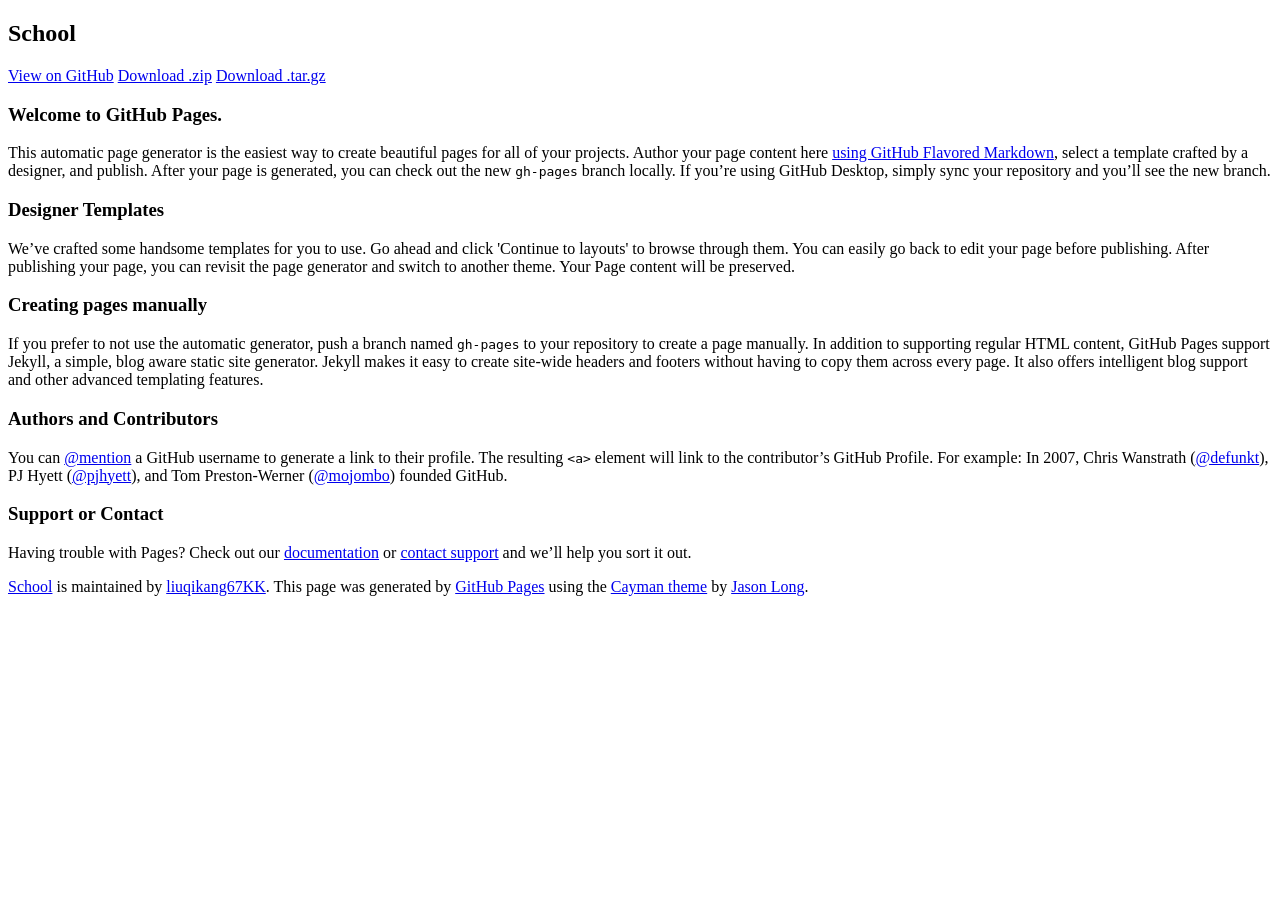
==== index.html @ 3e99d190 "Create gh-pages branch via GitHub" ====
<!DOCTYPE html>
<html lang="en-us">
  <head>
    <meta charset="UTF-8">
    <title>School by liuqikang67KK</title>
    <meta name="viewport" content="width=device-width, initial-scale=1">
    <link rel="stylesheet" type="text/css" href="stylesheets/normalize.css" media="screen">
    <link href='https://fonts.googleapis.com/css?family=Open+Sans:400,700' rel='stylesheet' type='text/css'>
    <link rel="stylesheet" type="text/css" href="stylesheets/stylesheet.css" media="screen">
    <link rel="stylesheet" type="text/css" href="stylesheets/github-light.css" media="screen">
  </head>
  <body>
    <section class="page-header">
      <h1 class="project-name">School</h1>
      <h2 class="project-tagline"></h2>
      <a href="https://github.com/liuqikang67KK/school" class="btn">View on GitHub</a>
      <a href="https://github.com/liuqikang67KK/school/zipball/master" class="btn">Download .zip</a>
      <a href="https://github.com/liuqikang67KK/school/tarball/master" class="btn">Download .tar.gz</a>
    </section>

    <section class="main-content">
      <h3>
<a id="welcome-to-github-pages" class="anchor" href="#welcome-to-github-pages" aria-hidden="true"><span aria-hidden="true" class="octicon octicon-link"></span></a>Welcome to GitHub Pages.</h3>

<p>This automatic page generator is the easiest way to create beautiful pages for all of your projects. Author your page content here <a href="https://guides.github.com/features/mastering-markdown/">using GitHub Flavored Markdown</a>, select a template crafted by a designer, and publish. After your page is generated, you can check out the new <code>gh-pages</code> branch locally. If you’re using GitHub Desktop, simply sync your repository and you’ll see the new branch.</p>

<h3>
<a id="designer-templates" class="anchor" href="#designer-templates" aria-hidden="true"><span aria-hidden="true" class="octicon octicon-link"></span></a>Designer Templates</h3>

<p>We’ve crafted some handsome templates for you to use. Go ahead and click 'Continue to layouts' to browse through them. You can easily go back to edit your page before publishing. After publishing your page, you can revisit the page generator and switch to another theme. Your Page content will be preserved.</p>

<h3>
<a id="creating-pages-manually" class="anchor" href="#creating-pages-manually" aria-hidden="true"><span aria-hidden="true" class="octicon octicon-link"></span></a>Creating pages manually</h3>

<p>If you prefer to not use the automatic generator, push a branch named <code>gh-pages</code> to your repository to create a page manually. In addition to supporting regular HTML content, GitHub Pages support Jekyll, a simple, blog aware static site generator. Jekyll makes it easy to create site-wide headers and footers without having to copy them across every page. It also offers intelligent blog support and other advanced templating features.</p>

<h3>
<a id="authors-and-contributors" class="anchor" href="#authors-and-contributors" aria-hidden="true"><span aria-hidden="true" class="octicon octicon-link"></span></a>Authors and Contributors</h3>

<p>You can <a href="https://help.github.com/articles/basic-writing-and-formatting-syntax/#mentioning-users-and-teams" class="user-mention">@mention</a> a GitHub username to generate a link to their profile. The resulting <code>&lt;a&gt;</code> element will link to the contributor’s GitHub Profile. For example: In 2007, Chris Wanstrath (<a href="https://github.com/defunkt" class="user-mention">@defunkt</a>), PJ Hyett (<a href="https://github.com/pjhyett" class="user-mention">@pjhyett</a>), and Tom Preston-Werner (<a href="https://github.com/mojombo" class="user-mention">@mojombo</a>) founded GitHub.</p>

<h3>
<a id="support-or-contact" class="anchor" href="#support-or-contact" aria-hidden="true"><span aria-hidden="true" class="octicon octicon-link"></span></a>Support or Contact</h3>

<p>Having trouble with Pages? Check out our <a href="https://help.github.com/pages">documentation</a> or <a href="https://github.com/contact">contact support</a> and we’ll help you sort it out.</p>

      <footer class="site-footer">
        <span class="site-footer-owner"><a href="https://github.com/liuqikang67KK/school">School</a> is maintained by <a href="https://github.com/liuqikang67KK">liuqikang67KK</a>.</span>

        <span class="site-footer-credits">This page was generated by <a href="https://pages.github.com">GitHub Pages</a> using the <a href="https://github.com/jasonlong/cayman-theme">Cayman theme</a> by <a href="https://twitter.com/jasonlong">Jason Long</a>.</span>
      </footer>

    </section>

  
  </body>
</html>
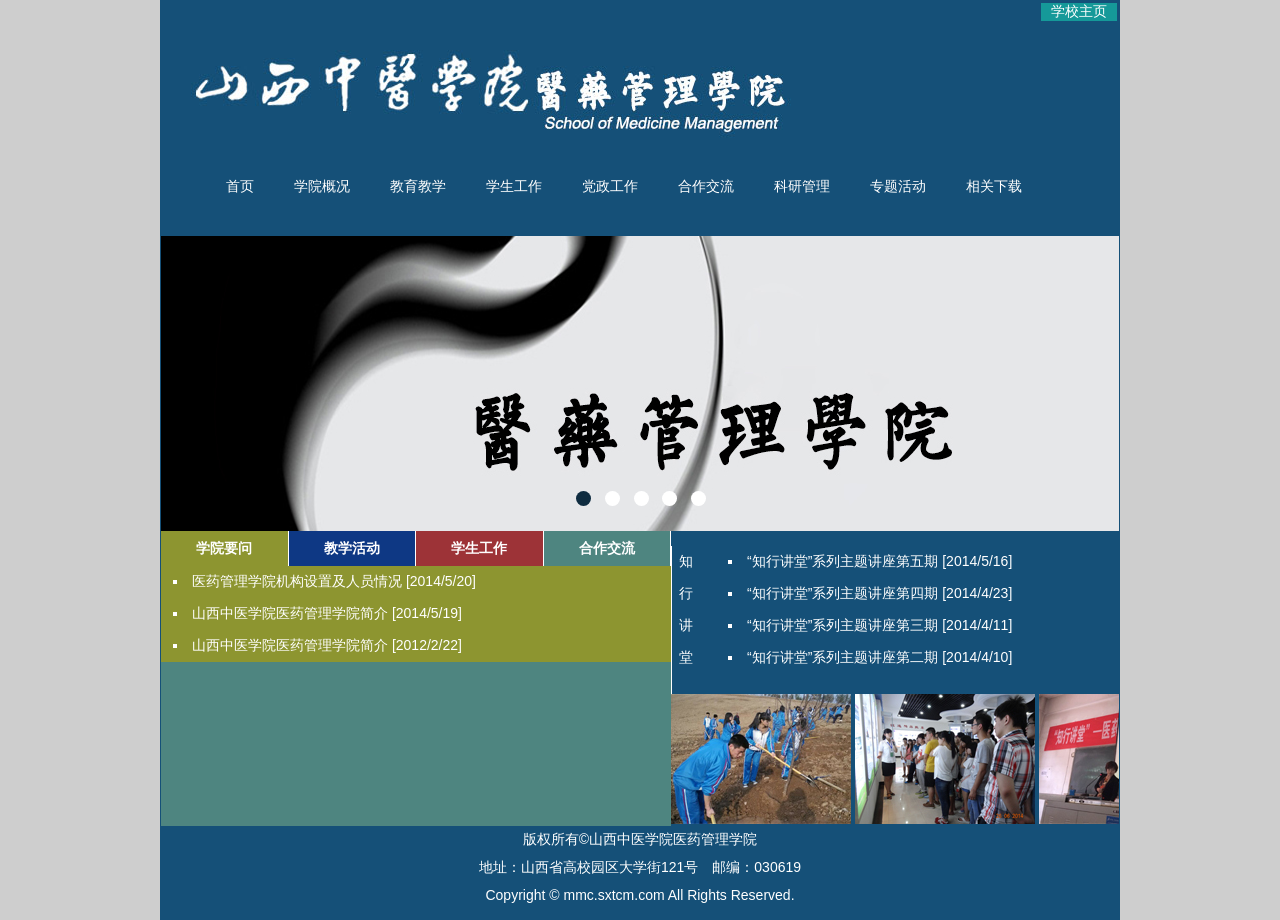
==== commit 765e801a: "dddd" ====
--- a/index.html
+++ b/index.html
@@ -1,57 +1,224 @@
 <!DOCTYPE html>
-<html lang="en-us">
-  <head>
-    <meta charset="UTF-8">
-    <title>School by liuqikang67KK</title>
-    <meta name="viewport" content="width=device-width, initial-scale=1">
-    <link rel="stylesheet" type="text/css" href="stylesheets/normalize.css" media="screen">
-    <link href='https://fonts.googleapis.com/css?family=Open+Sans:400,700' rel='stylesheet' type='text/css'>
-    <link rel="stylesheet" type="text/css" href="stylesheets/stylesheet.css" media="screen">
-    <link rel="stylesheet" type="text/css" href="stylesheets/github-light.css" media="screen">
-  </head>
-  <body>
-    <section class="page-header">
-      <h1 class="project-name">School</h1>
-      <h2 class="project-tagline"></h2>
-      <a href="https://github.com/liuqikang67KK/school" class="btn">View on GitHub</a>
-      <a href="https://github.com/liuqikang67KK/school/zipball/master" class="btn">Download .zip</a>
-      <a href="https://github.com/liuqikang67KK/school/tarball/master" class="btn">Download .tar.gz</a>
-    </section>
-
-    <section class="main-content">
-      <h3>
-<a id="welcome-to-github-pages" class="anchor" href="#welcome-to-github-pages" aria-hidden="true"><span aria-hidden="true" class="octicon octicon-link"></span></a>Welcome to GitHub Pages.</h3>
-
-<p>This automatic page generator is the easiest way to create beautiful pages for all of your projects. Author your page content here <a href="https://guides.github.com/features/mastering-markdown/">using GitHub Flavored Markdown</a>, select a template crafted by a designer, and publish. After your page is generated, you can check out the new <code>gh-pages</code> branch locally. If you’re using GitHub Desktop, simply sync your repository and you’ll see the new branch.</p>
-
-<h3>
-<a id="designer-templates" class="anchor" href="#designer-templates" aria-hidden="true"><span aria-hidden="true" class="octicon octicon-link"></span></a>Designer Templates</h3>
-
-<p>We’ve crafted some handsome templates for you to use. Go ahead and click 'Continue to layouts' to browse through them. You can easily go back to edit your page before publishing. After publishing your page, you can revisit the page generator and switch to another theme. Your Page content will be preserved.</p>
-
-<h3>
-<a id="creating-pages-manually" class="anchor" href="#creating-pages-manually" aria-hidden="true"><span aria-hidden="true" class="octicon octicon-link"></span></a>Creating pages manually</h3>
-
-<p>If you prefer to not use the automatic generator, push a branch named <code>gh-pages</code> to your repository to create a page manually. In addition to supporting regular HTML content, GitHub Pages support Jekyll, a simple, blog aware static site generator. Jekyll makes it easy to create site-wide headers and footers without having to copy them across every page. It also offers intelligent blog support and other advanced templating features.</p>
-
-<h3>
-<a id="authors-and-contributors" class="anchor" href="#authors-and-contributors" aria-hidden="true"><span aria-hidden="true" class="octicon octicon-link"></span></a>Authors and Contributors</h3>
-
-<p>You can <a href="https://help.github.com/articles/basic-writing-and-formatting-syntax/#mentioning-users-and-teams" class="user-mention">@mention</a> a GitHub username to generate a link to their profile. The resulting <code>&lt;a&gt;</code> element will link to the contributor’s GitHub Profile. For example: In 2007, Chris Wanstrath (<a href="https://github.com/defunkt" class="user-mention">@defunkt</a>), PJ Hyett (<a href="https://github.com/pjhyett" class="user-mention">@pjhyett</a>), and Tom Preston-Werner (<a href="https://github.com/mojombo" class="user-mention">@mojombo</a>) founded GitHub.</p>
-
-<h3>
-<a id="support-or-contact" class="anchor" href="#support-or-contact" aria-hidden="true"><span aria-hidden="true" class="octicon octicon-link"></span></a>Support or Contact</h3>
-
-<p>Having trouble with Pages? Check out our <a href="https://help.github.com/pages">documentation</a> or <a href="https://github.com/contact">contact support</a> and we’ll help you sort it out.</p>
-
-      <footer class="site-footer">
-        <span class="site-footer-owner"><a href="https://github.com/liuqikang67KK/school">School</a> is maintained by <a href="https://github.com/liuqikang67KK">liuqikang67KK</a>.</span>
-
-        <span class="site-footer-credits">This page was generated by <a href="https://pages.github.com">GitHub Pages</a> using the <a href="https://github.com/jasonlong/cayman-theme">Cayman theme</a> by <a href="https://twitter.com/jasonlong">Jason Long</a>.</span>
-      </footer>
-
-    </section>
-
-  
-  </body>
-</html>
+<html>
+<meta charset="utf-8">
+<head>
+<link rel="stylesheet" type="text/css" href="css/index.css">
+	<title></title>
+</head>
+<script type="text/javascript" src="javascript/jquery-1.8.3.min.js"></script>
+<script type="text/javascript" src="javascript/index.js"></script>
+<script type="text/javascript" src="javascript/jquery.banner.js"></script>
+<body>
+<div class="wrapper">
+		<div class="move"><a href="">学校主页</a></div>
+		<div class="header"><img src="imgs/top_bg.jpg"></div>
+		<!-- 导航栏 -->
+		<div class="nav-box">
+			<ul class="nav">
+				<li class="nav-li"><a href="">首页</a></li>
+				<li class="nav-li"><a href="#xygk">学院概况</a>
+					<ul class="sub-nav">
+						<li><a href="">学院简介</a></li>
+						<li><a href="">机构设置</a></li>
+						<li><a href="">教师风采</a></li>
+						<li><a href="">学生风采</a></li>
+					</ul>
+				</li>
+				<li class="nav-li"><a href="">教育教学</a>
+						<ul class="sub-nav">
+							<li><a href="">专业介绍</a></li>
+							<li><a href="">师资力量</a></li>
+							<li><a href="">教学管理</a></li>
+							<li><a href="">特色项目</a></li>
+						</ul>		
+				</li>
+				<li class="nav-li"><a href="">学生工作</a>
+						<ul class="sub-nav">
+							<li><a href="">组织机构</a></li>
+							<li><a href="">规章制度</a></li>
+							<li><a href="">日常管理</a></li>
+							<li><a href="">活动花絮</a></li>
+							<li><a href="">资源共享</a></li>
+							<li><a href="">就业资讯</a></li>
+						</ul>
+				</li>
+				<li class="nav-li"><a href="">党政工作</a>
+						<ul class="sub-nav">
+							<li><a href="">会议纪要</a></li>
+							<li><a href="">规章制度</a></li>
+							<li><a href="">党风建设</a></li>
+						</ul>
+				</li>
+				<li class="nav-li"><a href="">合作交流</a>
+						<ul class="sub-nav">
+							<li><a href="">校际合作</a></li>
+							<li><a href="">校企合作</a></li>
+							<li><a href="">校外合作</a></li>
+						</ul>
+				</li>
+				<li class="nav-li"><a href="">科研管理</a>
+					<ul class="sub-nav">
+							<li><a href="">科研动态</a></li>
+							<li><a href="">科研通知</a></li>
+							<li><a href="">科研成果</a></li>
+							<li><a href="">科研平台</a></li>
+					</ul>
+				</li>
+				<li class="nav-li"><a href="">专题活动</a>
+					<ul class="sub-nav">
+						<li><a href="">知行讲堂</a></li>
+						<li><a href="">营销大赛</a></li>
+					</ul>
+				</li>
+				<li class="nav-li"><a href="">相关下载</a>
+					<ul class="sub-nav">
+							<li><a href="">教学工作</a></li>
+							<li><a href="">科研工作</a></li>
+							<li><a href="">党政工作</a></li>
+							<li><a href="">学生工作</a></li>
+					</ul>
+				</li>
+			</ul>
+		</div>
+		<!-- banner图切换 -->
+		<div class="ban-box">
+			<div class="banner">
+				<ul class="banList">
+					<li class="active"><img src="imgs/501.jpg"/></li>
+					<li><img src="imgs/1111.jpg"/></li>
+					<li><img src="imgs/1112.jpg"/></li>
+					<li><img src="imgs/1113.jpg"/></li>
+					<li><img src="imgs/6001.jpg"/></li>
+				</ul>
+				<div class="fomW">
+					<div class="jsNav">
+						<a href="javascript:;" class="trigger current"></a>
+						<a href="javascript:;" class="trigger"></a>
+						<a href="javascript:;" class="trigger"></a>
+						<a href="javascript:;" class="trigger"></a>
+						<a href="javascript:;" class="trigger"></a>
+					</div>
+				</div>
+			</div>
+		</div>	
+		<!-- banner图切换 -->
+		<!-- container -->
+		<div class="container">
+			<div class="con-left">
+				<div class="title-box">
+					<div class="title" style='background:#8D9530'><a href="">学院要问</a></div>
+					<div class="title" style='background:#0E3884'><a href="">教学活动</a></div>
+					<div class="title" style='background:#9D3337'><a href="">学生工作</a></div>
+					<div class="title" style='background:#4E8580'><a href=""></a>合作交流</div>
+				</div>
+				<div class="con-box">
+					<div class="con" style='background:#8D9530'>
+						<ul>
+							<li><a href="">医药管理学院机构设置及人员情况  [2014/5/20]</a></li>
+							<li><a href="">山西中医学院医药管理学院简介  [2014/5/19]</a></li>
+							<li><a href="">山西中医学院医药管理学院简介  [2012/2/22] </a></li>
+						</ul>
+					</div>
+					<div class="con" style='background:#0E3884'>
+						<ul>
+							<li><a href="">2016届医药管理学院毕业生学士学位申请人员学位课程成 [2016/6/12]</a> </li>
+							<li><a href="">医药管理学院关于开展2016届本科毕业生毕业设计（论文  [2016/4/22]</a></li>
+							<li><a href="">医药管理学院关于开展2015届本科毕业生毕业设计（论文  [2015/5/27]</a></li>
+							<li><a href="">我院市场营销和信息管理与信息系统专业通过学士学位授  [2015/4/27]</a></li>
+							<li><a href="">医药管理学院营销方案设计大赛、网页设计大赛圆满落幕  [2014/7/5]</a></li>
+							<li><a href="">医药管理学院网页设计大赛作品投票开始  [2014/7/1]</a></li> 
+							<li><a href="">医药管理学院启动12级学生素质拓展  [2014/6/26] </a></li>
+						</ul>
+					</div>
+					<div class="con" style='background:#9D3337'>
+					<ul>
+						<li><a href="">医药管理学院毕业生交流会  [2016/6/30]</a></li>
+						<li><a href="">医药管理学院优秀毕业生交流大会  [2016/6/28]</a></li>
+						<li><a href="">医药管理学院2015级市场营销三班六有青年故事分享会  [2016/6/28]</a></li>
+						<li><a href="">医药管理学院首届考研交流会  [2016/6/27]</a></li>
+						<li><a href="">13级营销二班开展以“六有青年，从我做起”为主题的团  [2016/6/27]</a></li>
+						<li><a href="">医药管理学院2014级信管一班“我们是六有青年”团日活  [2016/6/27]</a></li>
+						<li><a href="">医药管理学院2014级信管二班六月团日活动“争做六有大  [2016/6/27]</a></li> 
+					</ul>
+
+					</div>
+					<div class="con" style='background:#4E8580'>
+						<ul>
+							<li><a href="">医药管理学院与武汉三人行盛世教育科技有限公司举行校  [2014/8/12]</a></li>
+							<li><a href="">冯前进副院长来我院调研指导国际交流合作工作  [2014/5/22]</a></li>
+							<li><a href="">医药管理学院校企合作课程共建实施办法  [2014/4/15]</a></li>
+							<li><a href="">医药管理学院赴南京交流师生参观先声药业  [2013/12/9]</a></li> 
+							<li><a href="">医药管理学院赴南京交流生参加课堂交流活动  [2013/12/3]</a></li>
+							<li><a href="">医药管理学院赴南京交流生观摩南京中医药大学经贸管理  [2013/12/3]</a></li>
+							<li><a href="">医药管理学院赴泰州交流学习  [2013/12/3] </a></li>
+						</ul>
+					</div>
+				</div>
+			</div>
+			<div class="con-right">
+				<div class="right-top">
+					<div class="sidebar">
+						<p><a href="">知</a></p>
+						<p><a href="">行</a></p>
+						<p><a href="">讲</a></p>
+						<p><a href="">堂</a></p>
+					</div>
+					<div class="con">
+						<ul>
+							<li><a href="">“知行讲堂”系列主题讲座第五期 [2014/5/16] </a></li>
+							<li><a href="">“知行讲堂”系列主题讲座第四期 [2014/4/23] </a></li>
+							<li><a href="">“知行讲堂”系列主题讲座第三期 [2014/4/11] </a></li>
+							<li><a href="">“知行讲堂”系列主题讲座第二期 [2014/4/10] </a></li>
+						</ul>
+					</div>
+				</div>
+				<div class="right-bottom">
+					<div class="img-box">
+						<img src="imgs/1.jpg">
+						<img src="imgs/3.jpg">
+						<img src="imgs/4.jpg">
+						<img src="imgs/5.jpg">
+						<img src="imgs/10.jpg">
+						<img src="imgs/11.jpg">
+					</div>
+				</div>
+
+			</div>
+		</div>
+		<!-- container -->
+		<!-- 底部	 -->
+		<div class="footer">
+			<p>版权所有©山西中医学院医药管理学院</p>
+			<p>地址：山西省高校园区大学街121号　邮编：030619</p>
+			<p>Copyright © mmc.sxtcm.com All Rights Reserved. </p>
+		</div>
+		<!-- 底部 -->
+
+		<!-- xueyuangaikuang -->
+<!-- 		<div id="xygk">	
+				<div class="container">	
+					<div class="sidebar">
+						<p>学院概况</p>
+						<ul>
+							<li>学院简介</li>
+							<li>机构设置</li>
+							<li>教师风采</li>
+							<li>学生风采</li>
+						</ul>
+					</div>
+					<div class="con">
+						<p>学院简介</p>
+						<ul>
+							<li>山西中医学院医药管理学院简介   [2014年5月19日]</li>
+							<li>山西中医学院医药管理学院简介   [2012年2月22日] </li>
+						</ul>	
+					</div>
+				</div>			
+		</div>		 -->	
+		<!-- xueyuangaikuang -->
+
+
+</div>
+
+</body>
+</html>
--- a/css/index.css
+++ b/css/index.css
@@ -0,0 +1,214 @@
+@import url('common.css');
+html{
+	color: white;
+	background: #CECECE;
+}
+.wrapper{
+	width: 960px;
+	height:920px;
+	border: 1px solid transparent;
+	position: relative;
+	background:#155078;
+	margin:0 auto;
+	overflow: hidden;
+
+}
+.wrapper a{
+	color:white;
+}
+.wrapper .move{
+	background:#159999;
+	padding: 0 10px;
+	position: relative;
+	margin: 2px 2px 2px 0;
+	color:#fff;
+	float: right;
+	animation:myfirst 20s;
+	-moz-animation:myfirst 20s; /* Firefox */
+	-webkit-animation:myfirst 20s; /* Safari and Chrome */
+	-o-animation:myfirst 20s; /* Opera */
+	animation-timing-function:ease-in-out;
+	animation-iteration-count: infinite;
+	animation-direction: alternate;
+}
+@keyframes myfirst
+{
+0%   { right:800px; top:0px;}
+12.5%  { right:500px; top:0px; }
+25%  { right:600px; top:0px;}
+37.5%  { right:300px; top:0px;}
+50%  { right:400px; top:0px;}
+75% { right:100px; top:0px;}
+100% { right:200px; top:0px;}
+}
+.header{
+	width: 100%;
+	height: 145px;
+	margin-top: 25px;
+	padding-left: 30px;
+	background: #155078;
+}
+.nav-box{
+	width: 100%;
+	height: 65px;
+	margin:0 auto;
+	background: #155078;
+
+}
+/*导航栏*/
+.nav-box .nav{
+	margin-left: 45px;
+}
+.nav-li{
+	float: left;
+	line-height: 30px;
+	height: 30px;
+	text-align: center;
+	padding: 0 20px;
+	display: block;
+}
+.nav-li .sub-nav{
+	position:absolute;
+	display: none;
+	height: 24px;
+	line-height: 24px;
+}
+.sub-nav li{
+	float: left;
+	padding: 0 8px;
+	background: #720808;
+}
+.nav-li:last-of-type ul{
+	margin-left: -228px;
+	/*background: green; */
+}
+.nav .sub-nav li{
+	/*padding: 0 12px;*/
+}
+.nav-li ul li:hover{
+	background: #960212;
+}
+/*导航栏*/
+/*banner切换*/
+.ban-box{width: 960px;}
+.banner{width:100%;overflow:hidden;height:295px;position:relative}
+.banList{position:absolute;margin-left:0px;height:295px}
+.banList li{height:295px;opacity:0;position:absolute;transform:scale(0);transition:transform 0.5s ease 0s, opacity 1.5s ease 0s;z-index:1;}
+.banList li.active{opacity:1;transform:scale(1);z-index:2;}
+.fomW{position:absolute;bottom:20px;left:50%;height:20px;z-index:9;width:1000px;margin-left:-500px}
+.jsNav{text-align:center;}
+.jsNav a{display:inline-block;background:#fff;width:15px;height:15px;border-radius:50%;margin:0 5px;}
+.jsNav a.current{background:#0F2C40;cursor:pointer}
+/*banner切换*/
+/*container*/
+.container{
+	width: 960px;
+	height: 295px;
+}
+.container>div{
+	float: left;
+}
+.con-left{
+	width: 510px;
+	height: 100%;
+	background: #4E8580;
+}
+.con-right{
+	width:450px;
+	height: 100%;
+}
+.right-top{
+	height: 50%;
+	margin-top: 15px;
+	/*background: red;*/
+}
+.right-bottom{
+	height: 50%;
+	overflow: hidden;
+	/*position: relative;*/
+}
+.right-bottom .img-box{
+	height: 130px;
+	width: 2000px;
+	position: relative;
+}
+.title-box{
+	width: 100%;
+	height: 35px;
+}
+.title{
+	float: left;
+	width: 25%;
+	height:35px;
+	border-right: 1px solid white;
+	line-height:35px;
+	text-align: center;
+	font-weight: bolder;
+	cursor: pointer;
+}
+.con-box{
+	width: 100%;
+	height: 260px;
+	/*border-right: 1px solid white;*/
+}
+.con{
+	padding:0 5px;
+	/*display: none;*/
+}
+.con ul li{
+	list-style:square inside ;
+	padding: 7px;
+}
+.sidebar{
+	width:45px;
+	height: 100%;
+	border-left: 1px solid white;
+}
+.sidebar p{
+	padding:7px;
+}
+.right-top >div{
+	float: left;
+}
+.right-top .con{
+	width: 380px;
+	height: 100%;
+}
+/*container*/
+/*.footer*/
+.footer{
+	width: 100%;
+	height: 96px;
+}
+.footer p{
+	text-align: center;
+	padding: 5px;
+}
+/*.footer*/
+/*xueyuangaikuang */
+#xygk .container{
+	color: black;
+	width:960px;
+	height: 330px;
+	border: 1px solid white;
+	padding-top:10px;
+	background: white;
+	display: none;
+}
+#xygk .sidebar{
+	width: 190px;
+	height: 120px;
+	border:1px solid #F2EBD4: 
+}
+#xygk .p{
+	width: 100%;
+	height: 30px;
+	background: #155078;
+}
+#xygk ul li{
+		display: block;
+		text-align: center;
+}
+
+
+/*xueyuangaikuang */
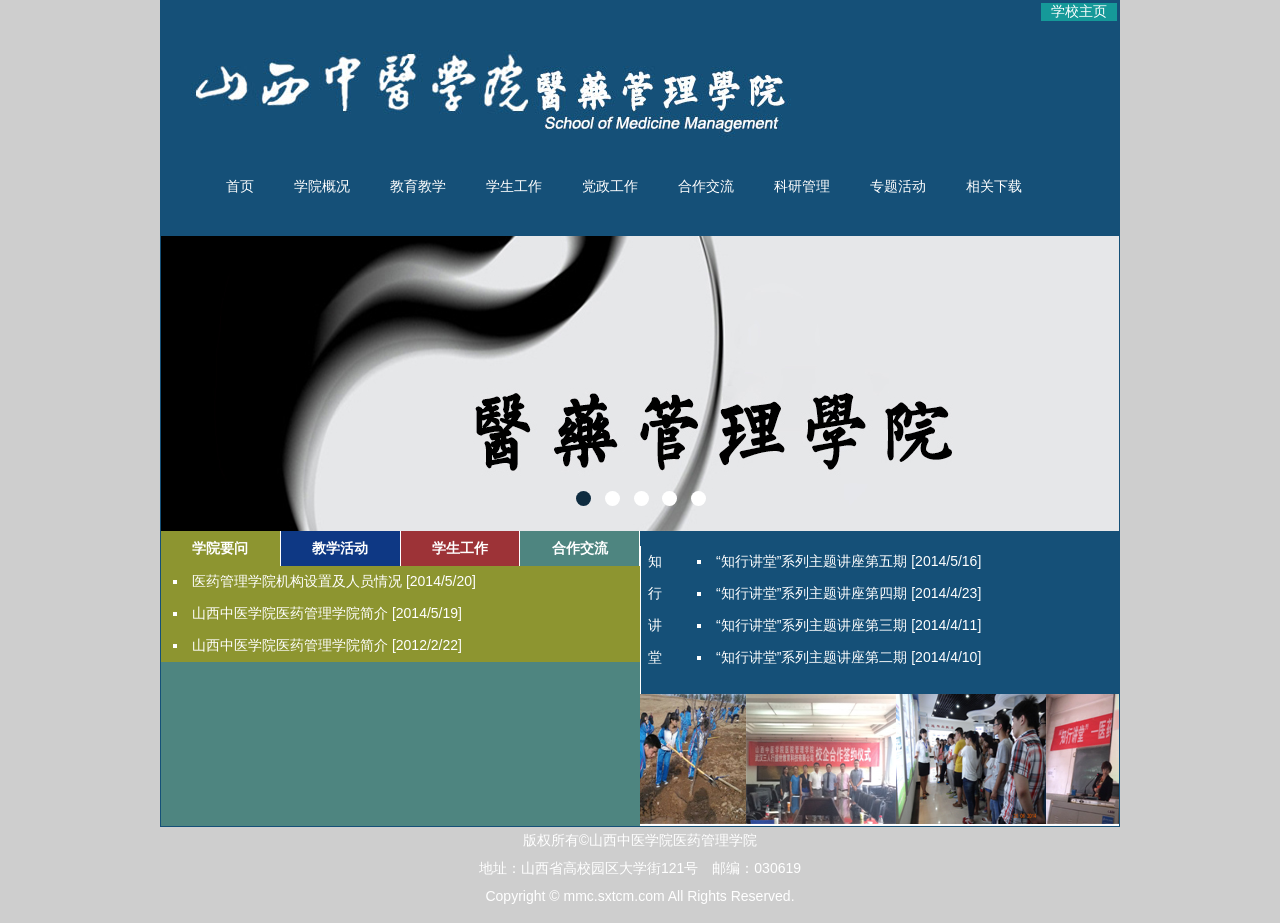
==== commit 099a31fa: "ff" ====
--- a/index.html
+++ b/index.html
@@ -3,10 +3,12 @@
 <meta charset="utf-8">
 <head>
 <link rel="stylesheet" type="text/css" href="css/index.css">
+<!-- <link rel="stylesheet" type="text/css" href="css/bootstrap.css"> -->
 	<title></title>
 </head>
 <script type="text/javascript" src="javascript/jquery-1.8.3.min.js"></script>
 <script type="text/javascript" src="javascript/index.js"></script>
+<!-- <script type="text/javascript" src="javascript/bootstrap.min.js"></script> -->
 <script type="text/javascript" src="javascript/jquery.banner.js"></script>
 <body>
 <div class="wrapper">
@@ -14,7 +16,7 @@
 		<div class="header"><img src="imgs/top_bg.jpg"></div>
 		<!-- 导航栏 -->
 		<div class="nav-box">
-			<ul class="nav">
+			<ul class="naver row">
 				<li class="nav-li"><a href="">首页</a></li>
 				<li class="nav-li"><a href="#xygk">学院概况</a>
 					<ul class="sub-nav">
@@ -103,8 +105,8 @@
 		</div>	
 		<!-- banner图切换 -->
 		<!-- container -->
-		<div class="container">
-			<div class="con-left">
+		<div class="contain">
+				<div class="con-left">
 				<div class="title-box">
 					<div class="title" style='background:#8D9530'><a href="">学院要问</a></div>
 					<div class="title" style='background:#0E3884'><a href="">教学活动</a></div>
@@ -155,37 +157,66 @@
 					</div>
 				</div>
 			</div>
-			<div class="con-right">
-				<div class="right-top">
-					<div class="sidebar">
-						<p><a href="">知</a></p>
-						<p><a href="">行</a></p>
-						<p><a href="">讲</a></p>
-						<p><a href="">堂</a></p>
-					</div>
-					<div class="con">
-						<ul>
-							<li><a href="">“知行讲堂”系列主题讲座第五期 [2014/5/16] </a></li>
-							<li><a href="">“知行讲堂”系列主题讲座第四期 [2014/4/23] </a></li>
-							<li><a href="">“知行讲堂”系列主题讲座第三期 [2014/4/11] </a></li>
-							<li><a href="">“知行讲堂”系列主题讲座第二期 [2014/4/10] </a></li>
-						</ul>
-					</div>
-				</div>
-				<div class="right-bottom">
-					<div class="img-box">
-						<img src="imgs/1.jpg">
-						<img src="imgs/3.jpg">
-						<img src="imgs/4.jpg">
-						<img src="imgs/5.jpg">
-						<img src="imgs/10.jpg">
-						<img src="imgs/11.jpg">
-					</div>
-				</div>
-
+				<div class="con-right ">
+					<div class="right-top">
+						<div class="sidebar">
+							<p><a href="">知</a></p>
+							<p><a href="">行</a></p>
+							<p><a href="">讲</a></p>
+							<p><a href="">堂</a></p>
+						</div>
+						<div class="con">
+							<ul>
+								<li><a href="">“知行讲堂”系列主题讲座第五期 [2014/5/16] </a></li>
+								<li><a href="">“知行讲堂”系列主题讲座第四期 [2014/4/23] </a></li>
+								<li><a href="">“知行讲堂”系列主题讲座第三期 [2014/4/11] </a></li>
+								<li><a href="">“知行讲堂”系列主题讲座第二期 [2014/4/10] </a></li>
+							</ul>
+						</div>
+					</div>
+					<div class="right-bottom">
+<div id="demo" style="overflow: hidden; width:100%;">
+        <table border="0" align="center" cellpadding="0" cellspacing="0" cellspace="0">
+            <tr>
+                <td id="demo1" valign="top" bgcolor="ffffff">
+                   <!-- 特别注意，下面的图片总宽度必须大于上面定义的demo的宽度，如上面demo的宽度为500px,则下面图片总宽度必须大于500,否则会出现些问题！ -->
+                    <table border="0" cellspacing="20px" cellpadding="20px">
+                        <tr align="center">
+                            <td>
+                                <a href="#" target="_blank">
+                                    <img src="imgs/1.jpg" width="150" alt="第一张图" height="130"></a>
+                            </td>
+                            <td>
+                                <a href="#" target="_blank">
+                                    <img src="imgs/10.jpg" width="150" alt="第二张图" height="130"></a>
+                            </td>
+                            <td>
+                                <a href="#" target="_blank">
+                                    <img src="imgs/3.jpg" width="150" alt="第三张图" height="130"></a>
+                            </td>
+                            <td>
+                                <a href="#" target="_blank">
+                                    <img src="imgs/4.jpg" width="150" alt="第四张图" height="130"></a>
+                            </td>
+                            <td>
+                                <a href="#" target="_blank">
+                                    <img src="imgs/5.jpg" width="150" alt="第五张图" height="130"></a>
+                            </td>
+                        </tr>
+                    </table>
+                </td>
+                <td id="demo2" valign="top">
+                </td>
+            </tr>
+        </table>
+    </div>
+					</div>
+
+				</div>
 			</div>
+			
 		</div>
-		<!-- container -->
+		<!-- contain -->
 		<!-- 底部	 -->
 		<div class="footer">
 			<p>版权所有©山西中医学院医药管理学院</p>
@@ -194,29 +225,30 @@
 		</div>
 		<!-- 底部 -->
 
-		<!-- xueyuangaikuang -->
-<!-- 		<div id="xygk">	
-				<div class="container">	
-					<div class="sidebar">
-						<p>学院概况</p>
-						<ul>
-							<li>学院简介</li>
-							<li>机构设置</li>
-							<li>教师风采</li>
-							<li>学生风采</li>
-						</ul>
-					</div>
-					<div class="con">
-						<p>学院简介</p>
-						<ul>
-							<li>山西中医学院医药管理学院简介   [2014年5月19日]</li>
-							<li>山西中医学院医药管理学院简介   [2012年2月22日] </li>
-						</ul>	
-					</div>
-				</div>			
-		</div>		 -->	
-		<!-- xueyuangaikuang -->
-
+
+
+
+    <script type="text/javascript">
+    var speed=30;
+    var demo = $("#demo");
+    var demo1 = $("#demo1");
+    var demo2 = $("#demo2");
+    demo2.html(demo1.html());
+    function Marquee(){
+        if(demo.scrollLeft()>=demo1.width())
+            demo.scrollLeft(0);
+        else{
+            demo.scrollLeft(demo.scrollLeft()+1);
+        }
+    }
+    var MyMar=setInterval(Marquee,speed)
+    demo.mouseover(function() {
+        clearInterval(MyMar);
+    } )
+    demo.mouseout(function() {
+        MyMar=setInterval(Marquee,speed);
+    } )
+    </script>
 
 </div>
 
--- a/css/index.css
+++ b/css/index.css
@@ -5,7 +5,7 @@
 }
 .wrapper{
 	width: 960px;
-	height:920px;
+	height:100%;
 	border: 1px solid transparent;
 	position: relative;
 	background:#155078;
@@ -56,7 +56,7 @@
 
 }
 /*导航栏*/
-.nav-box .nav{
+.nav-box .naver{
 	margin-left: 45px;
 }
 .nav-li{
@@ -101,20 +101,20 @@
 .jsNav a.current{background:#0F2C40;cursor:pointer}
 /*banner切换*/
 /*container*/
-.container{
-	width: 960px;
+.contain{
+	width:100%;
 	height: 295px;
 }
-.container>div{
+.contain>div{
 	float: left;
 }
 .con-left{
-	width: 510px;
+	width: 50%;
 	height: 100%;
 	background: #4E8580;
 }
 .con-right{
-	width:450px;
+	width:50%;
 	height: 100%;
 }
 .right-top{
@@ -184,31 +184,19 @@
 	text-align: center;
 	padding: 5px;
 }
+#demo1 table tr td{
+	/*background: red;*/
+	text-align: center;
+	margin-right: 5px;
+}
+#demo2 table tr td{
+	margin-right: 5px;
+}
 /*.footer*/
-/*xueyuangaikuang */
-#xygk .container{
-	color: black;
-	width:960px;
-	height: 330px;
-	border: 1px solid white;
-	padding-top:10px;
-	background: white;
-	display: none;
-}
-#xygk .sidebar{
-	width: 190px;
-	height: 120px;
-	border:1px solid #F2EBD4: 
-}
-#xygk .p{
-	width: 100%;
-	height: 30px;
-	background: #155078;
-}
-#xygk ul li{
-		display: block;
-		text-align: center;
-}
-
-
-/*xueyuangaikuang */+
+
+@media only screen and (max-width: 960px) {
+	.wrapper{
+		width:100%;
+	}
+}
